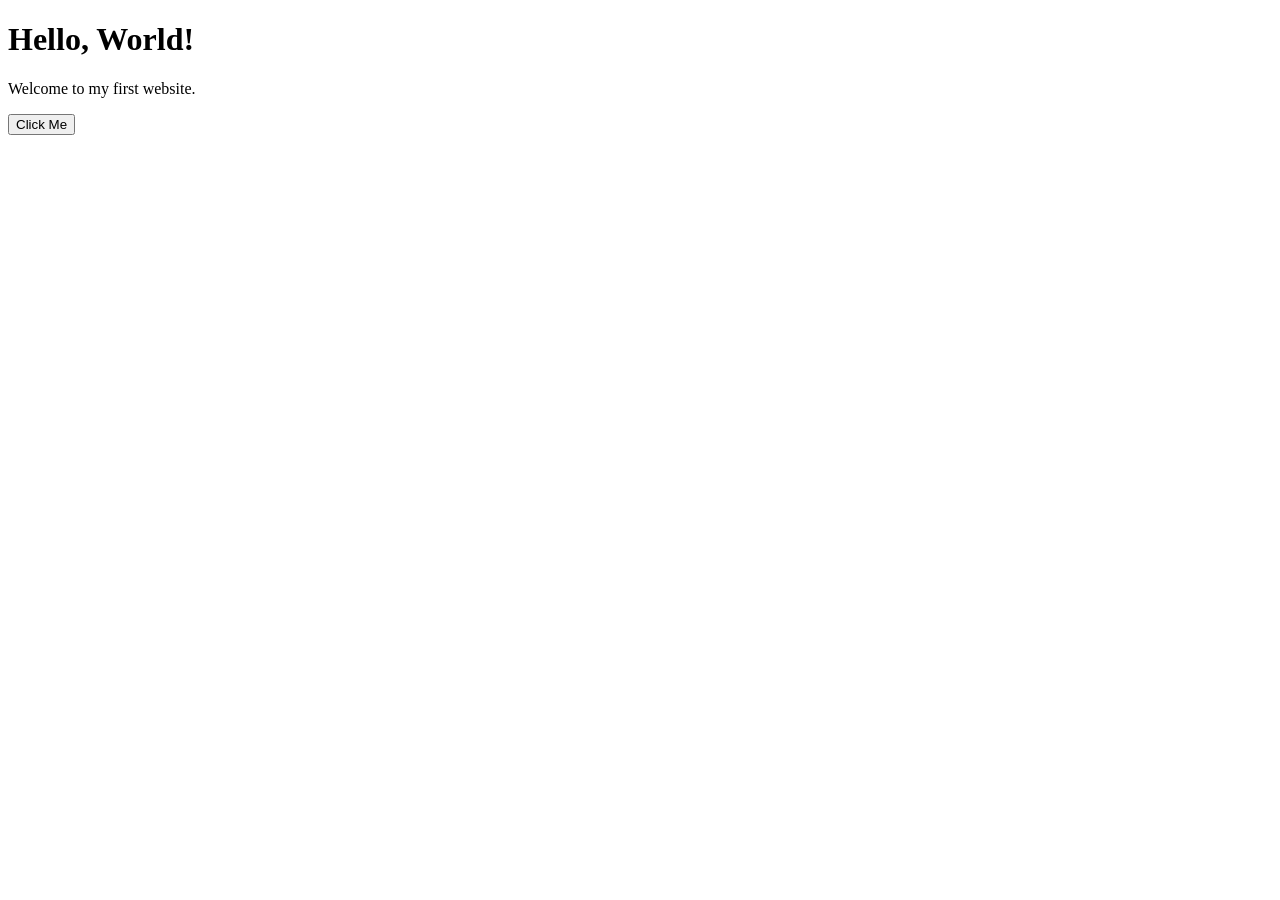
==== index.html @ 1da0947b "Create index.html" ====
<!DOCTYPE html>
<html lang="en">
<head>
  <meta charset="UTF-8" />
  <meta name="viewport" content="width=device-width, initial-scale=1.0" />
  <title>Hello World Website</title>
  <link rel="stylesheet" href="style.css" />
</head>
<body>
  <div class="card">
    <h1>Hello, World!</h1>
    <p>Welcome to my first website.</p>
    <button>Click Me</button>
  </div>
</body>
</html>
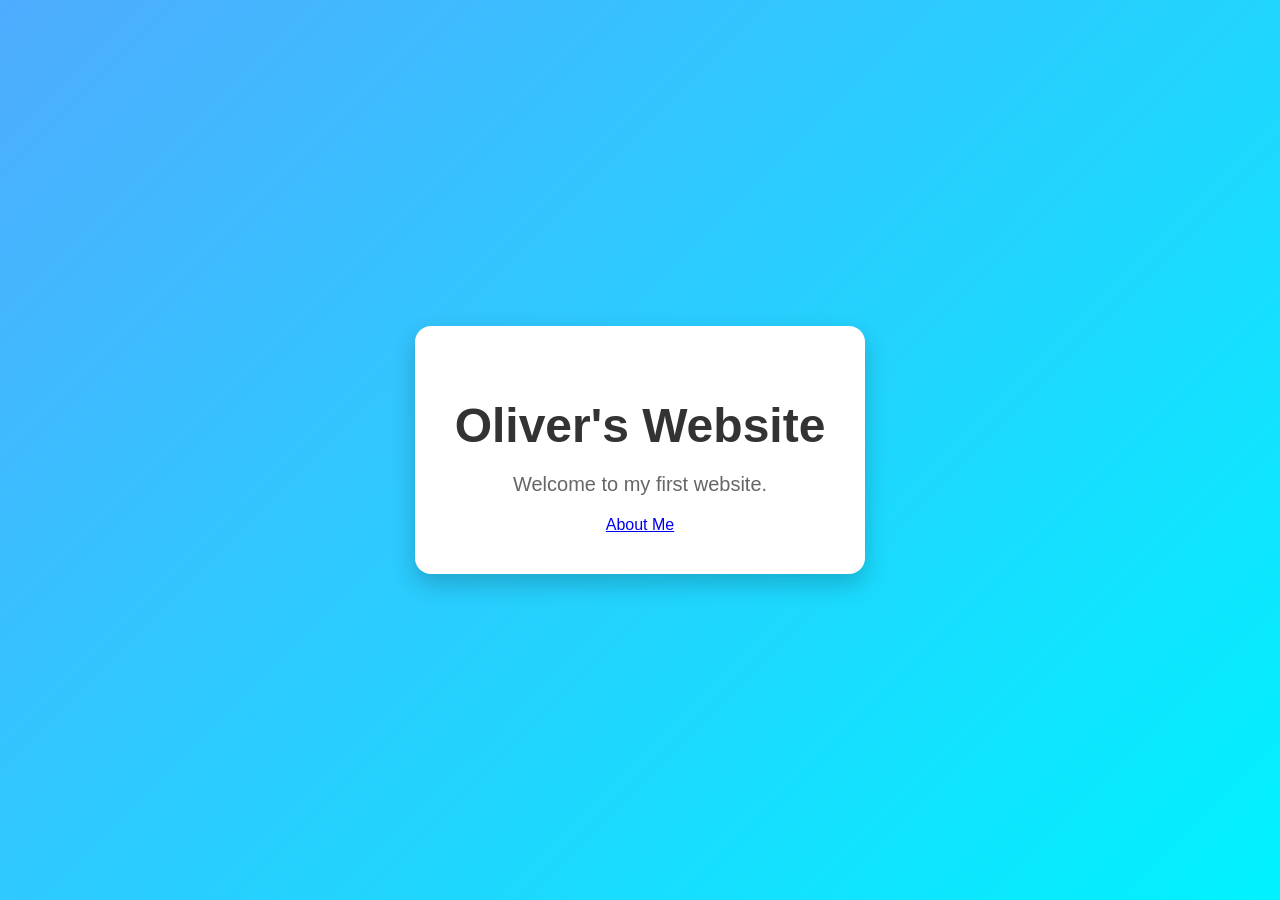
==== commit 5cb949bd: "Update index.html" ====
--- a/index.html
+++ b/index.html
@@ -3,14 +3,14 @@
 <head>
   <meta charset="UTF-8" />
   <meta name="viewport" content="width=device-width, initial-scale=1.0" />
-  <title>Hello World Website</title>
+  <title>Oliver's Website</title>
   <link rel="stylesheet" href="style.css" />
 </head>
 <body>
   <div class="card">
-    <h1>Hello, World!</h1>
+    <h1>Oliver's Website</h1>
     <p>Welcome to my first website.</p>
-    <button>Click Me</button>
+    <a href="aboutme.html" class="button">About Me</a>
   </div>
 </body>
 </html>
--- a/style.css
+++ b/style.css
@@ -0,0 +1,42 @@
+body {
+  margin: 0;
+  font-family: Arial, sans-serif;
+  background: linear-gradient(135deg, #4facfe, #00f2fe);
+  height: 100vh;
+  display: flex;
+  justify-content: center;
+  align-items: center;
+}
+
+.card {
+  background: white;
+  padding: 40px;
+  border-radius: 16px;
+  text-align: center;
+  box-shadow: 0 10px 25px rgba(0, 0, 0, 0.2);
+}
+
+h1 {
+  color: #333;
+  font-size: 48px;
+  margin-bottom: 10px;
+}
+
+p {
+  color: #666;
+  font-size: 20px;
+}
+
+button {
+  background: #4facfe;
+  color: white;
+  border: none;
+  padding: 12px 24px;
+  border-radius: 8px;
+  font-size: 16px;
+  cursor: pointer;
+}
+
+button:hover {
+  background: #0077cc;
+}
